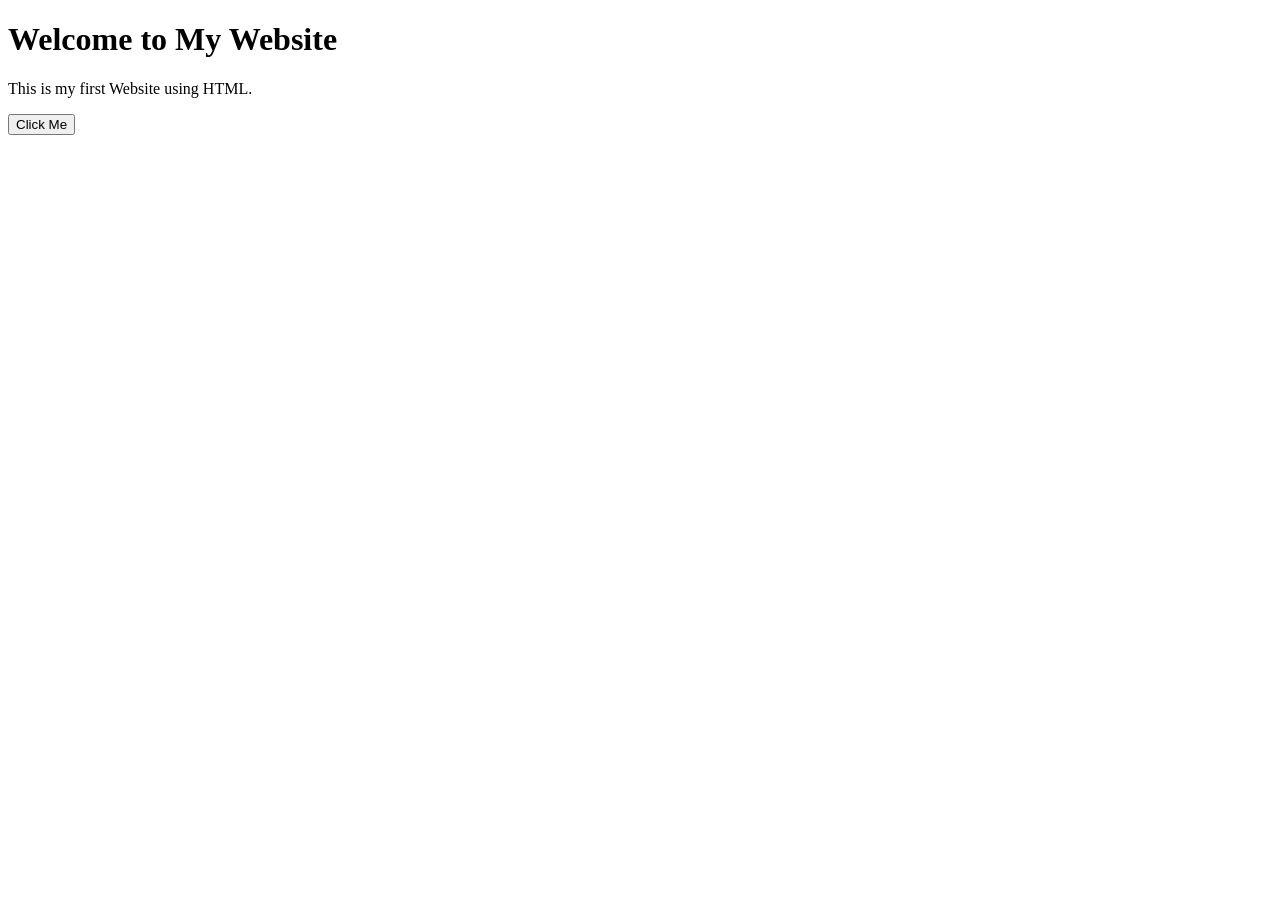
==== index.html @ 68747691 "Add files via upload" ====
<!DOCTYPE html>
<html></html>
<head></head>
   <title>My First Website</title>
<link rel="stylesheet"
href="style.css.css">

</head>
<body>
  <h1>Welcome to My Website</h1>
  <p>This is my first Website using HTML.</p>

      <button
  onclick="showMessage()">Click Me</button>

     <script src="script.js"></script>
</body>
</html>
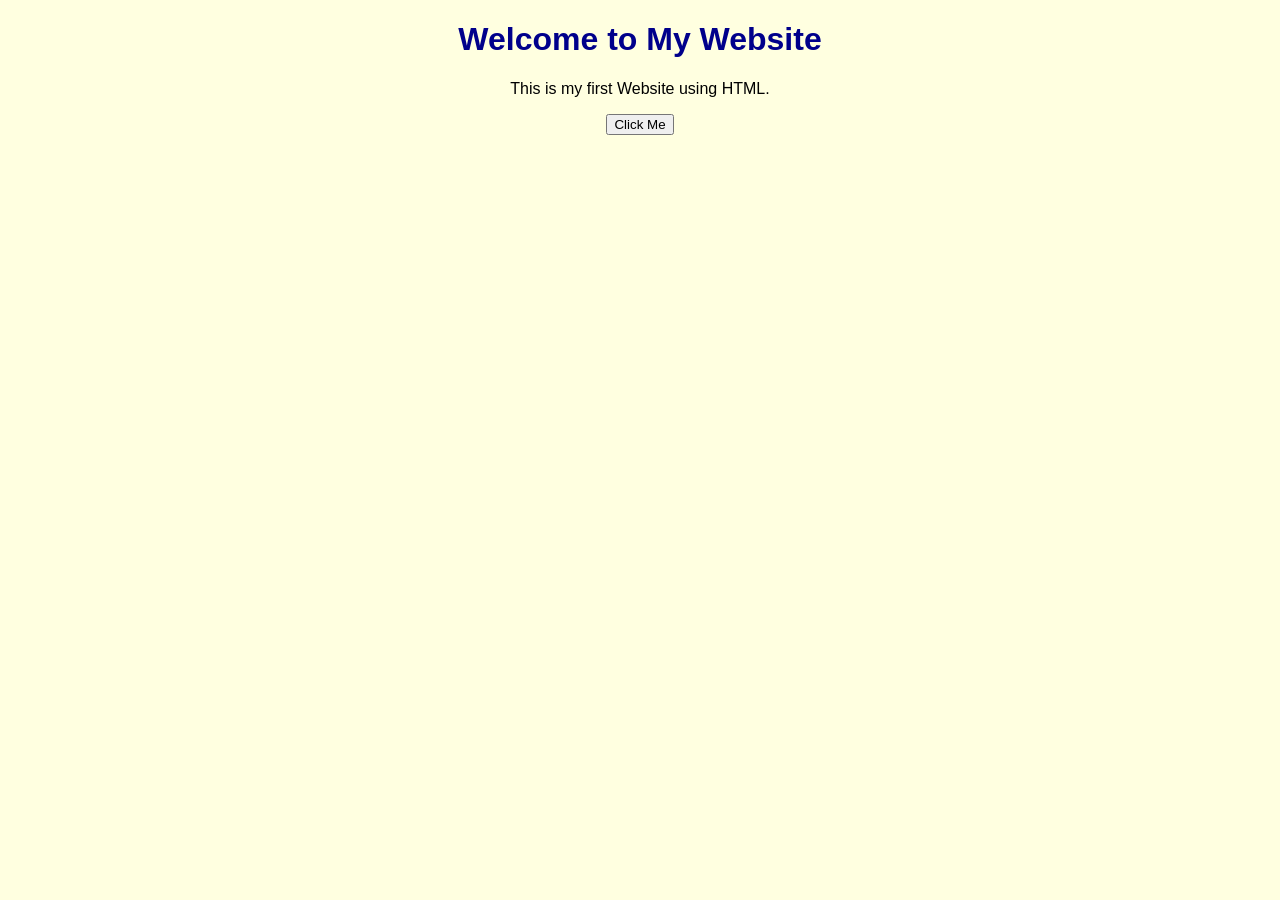
==== commit d173aed7: "Update index.html" ====
--- a/index.html
+++ b/index.html
@@ -3,7 +3,7 @@
 <head></head>
    <title>My First Website</title>
 <link rel="stylesheet"
-href="style.css.css">
+href="style.css">
 
 </head>
 <body>
@@ -15,4 +15,4 @@
 
      <script src="script.js"></script>
 </body>
-</html>+</html>
--- a/style.css
+++ b/style.css
@@ -0,0 +1,9 @@
+body{
+    background-color: lightyellow;
+    text-align: center;
+    font-family: Arial, Helvetica, sans-serif;
+}
+
+h1 {
+  color: darkblue;
+}
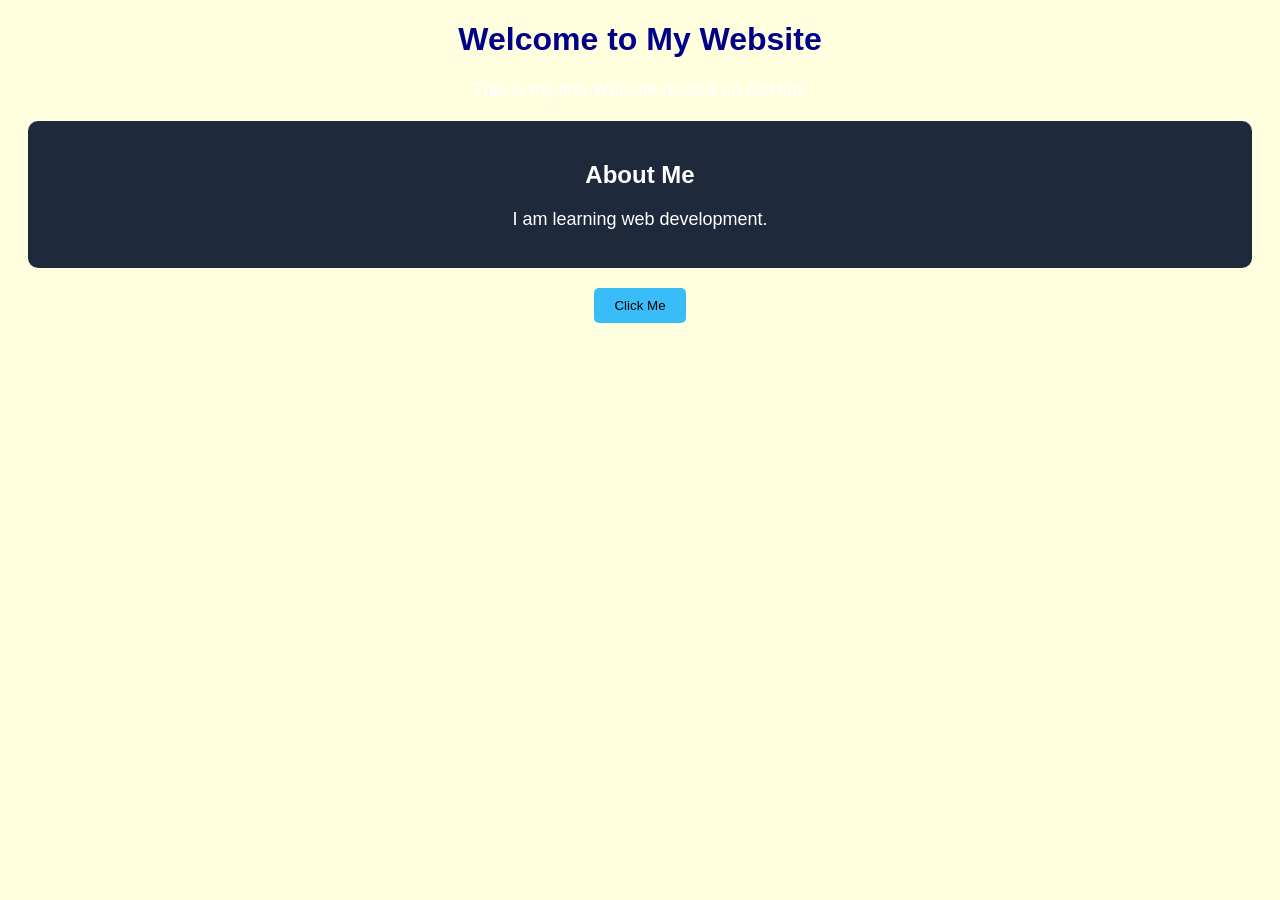
==== commit bf6760ac: "Add files via upload" ====
--- a/index.html
+++ b/index.html
@@ -1,18 +1,24 @@
 <!DOCTYPE html>
-<html></html>
-<head></head>
-   <title>My First Website</title>
-<link rel="stylesheet"
+<html>
+<head>
+    <title>My First Website</title>
+    <link rel="stylesheet"
 href="style.css">
+</head>
 
-</head>
 <body>
-  <h1>Welcome to My Website</h1>
-  <p>This is my first Website using HTML.</p>
+ 
+   <h1>Welcome to My Website</h1>
+   <p>This is my first Website hosted on GitHub.</p>
 
+   <div class="card">
+       <h2>About Me</h2>
+       <p>I am learning web development.</p>
+   </div>
+  
       <button
   onclick="showMessage()">Click Me</button>
 
      <script src="script.js"></script>
 </body>
-</html>
+</html>
--- a/style.css
+++ b/style.css
@@ -2,8 +2,29 @@
     background-color: lightyellow;
     text-align: center;
     font-family: Arial, Helvetica, sans-serif;
+    color: white;
 }
 
 h1 {
   color: darkblue;
+}
+
+p {
+     font-size: 18px;
+     text-align: center;
+}
+
+.card {
+  background: #1e293b;
+  padding: 20px;
+  margin: 20px;
+  border-radius: 10px;
+}
+
+button {
+  background: #38bdf8;
+  color: black;
+  padding: 10px 20px;
+  border: none;
+  border-radius: 5px;
 }
